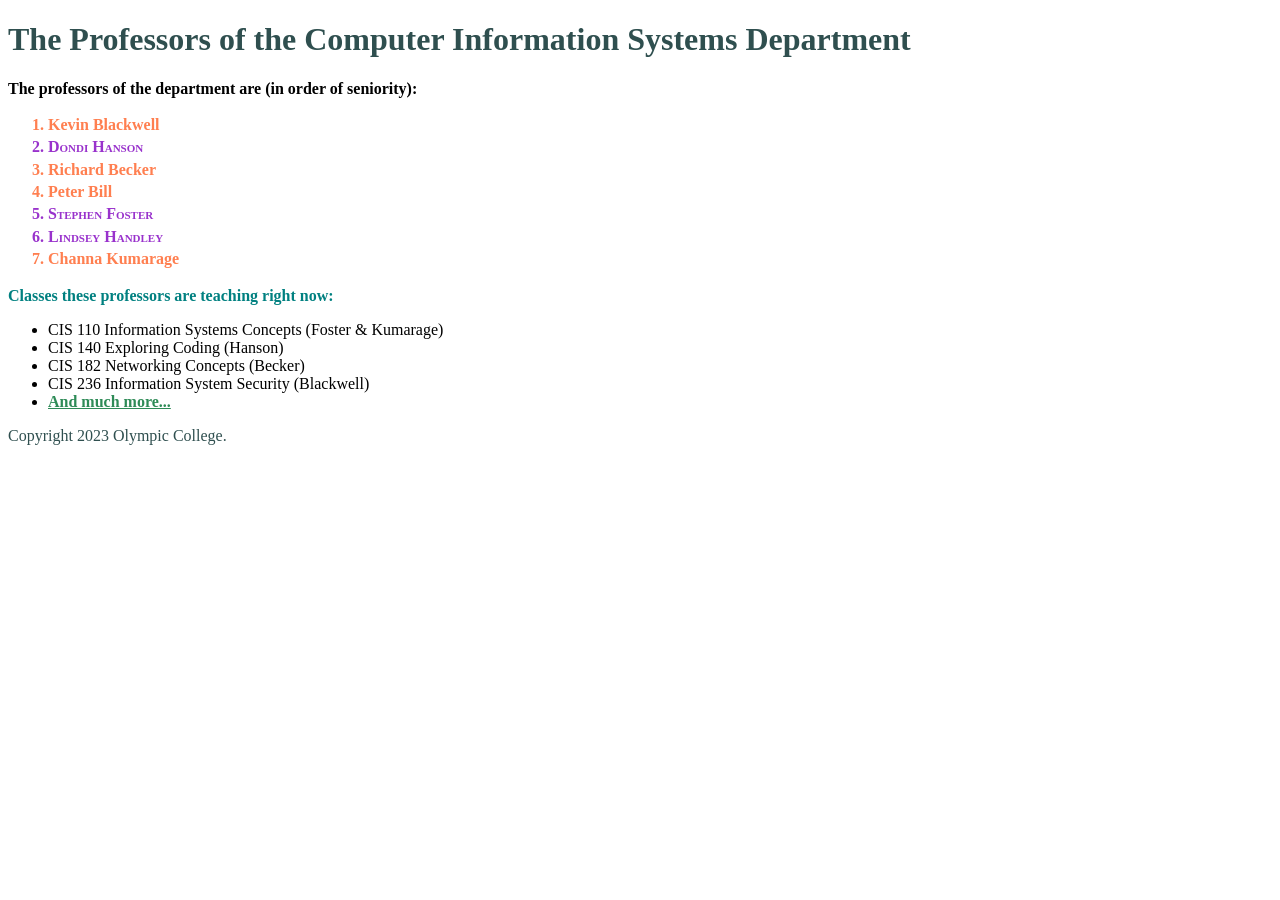
==== Ch 4 Part 2 Exercise Code/cis-dept.html @ a4413404 "Classwork Wednesday We followed Chapter 4 Part 2 adjustments to the cis-dept html" ====
<!DOCTYPE html>
<html lang="en">
  <head>
    <meta charset="utf-8">
    <title>Professors of the CIS Department</title>
    <link rel="shortcut icon" href="images/favicon.ico">
    <link rel="stylesheet" href="css/cis-dept.css">
  </head>
  <body>
    <header>
      <h1>The Professors of the Computer Information Systems Department</h1>
    </header>
    <main>
      <p>The professors of the department are (in order of seniority):</p>
      <ol>
        <li>Kevin Blackwell</li>
        <li class="programmer">Dondi Hanson</li>
        <li>Richard Becker</li>
        <li>Peter Bill</li>
        <li class="programmer">Stephen Foster</li>
        <li class="programmer" id="lindz">Lindsey Handley</li>
        <li>Channa Kumarage</li>
      </ol>
      <p>Classes these professors are teaching right now:</p>
      <ul>
        <li>CIS 110 Information Systems Concepts (Foster & Kumarage)</li>
        <li>CIS 140 Exploring Coding (Hanson)</li>
        <li>CIS 182 Networking Concepts (Becker)</li>
        <li>CIS 236 Information System Security (Blackwell)</li>
        <li><a href="https://www.olympic.edu/">And much more...</a></li>
      </ul>
    </main>
    <footer>
      <p>Copyright 2023 Olympic College.</p>
    </footer>
  </body>
</html>
---- Ch 4 Part 2 Exercise Code/css/cis-dept.css ----
main p { 
    font-weight: bolder;
}

ol ~ p {
    color: teal;
}

ol > li {
    color: coral;
    font-weight: bold;
    line-height: 1.4em;
}

h1 , footer {
    color: darkslategray;
}

a[href] {
    color: seagreen;
    font-weight: 900;
}

li.programmer {
    color: darkorchid;
    font-variant: small-caps;
}
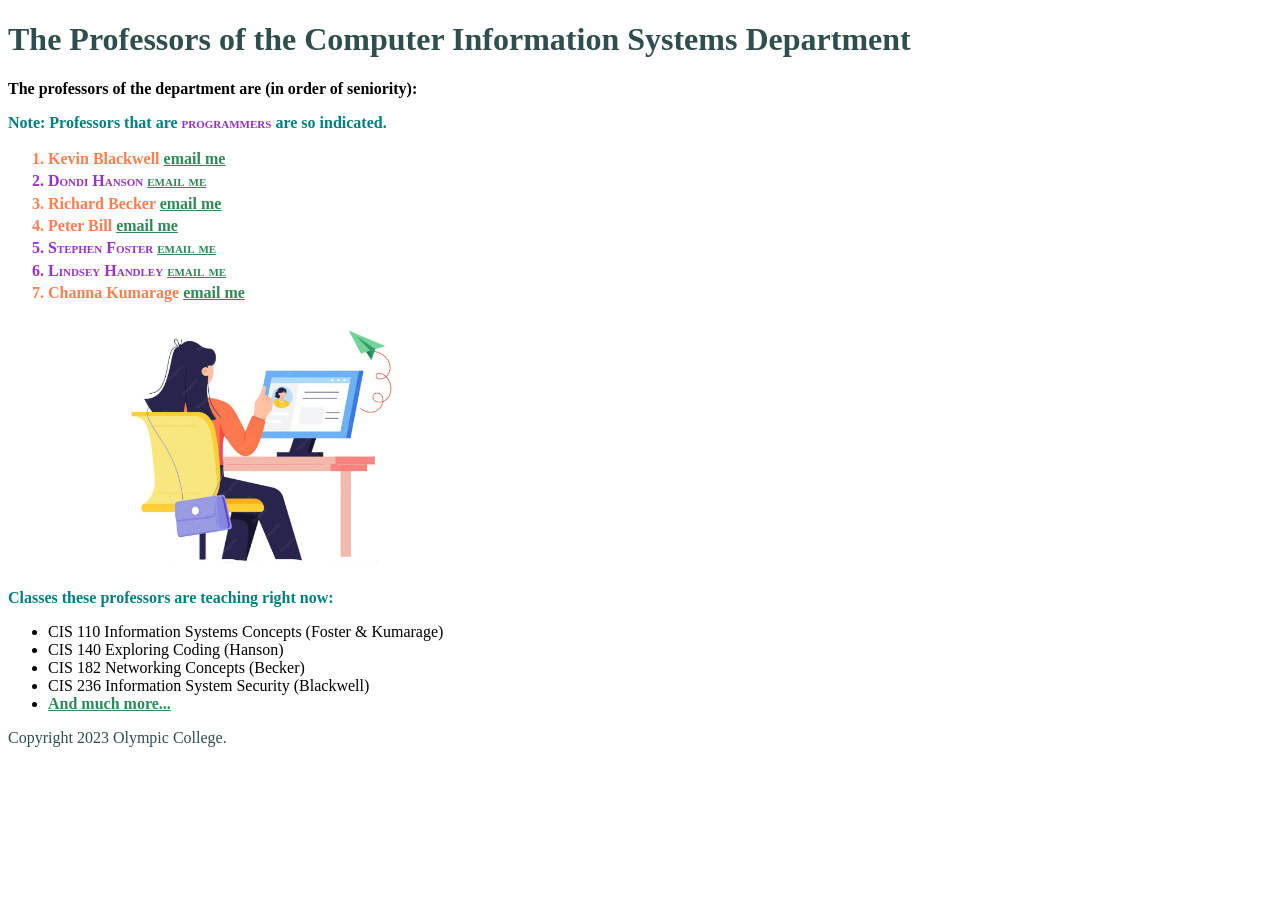
==== commit 195b2790: "Mini-Adjustments Making the classwork a little more original to demonstrate second repository." ====
--- a/Ch 4 Part 2 Exercise Code/cis-dept.html
+++ b/Ch 4 Part 2 Exercise Code/cis-dept.html
@@ -11,16 +11,18 @@
       <h1>The Professors of the Computer Information Systems Department</h1>
     </header>
     <main>
-      <p>The professors of the department are (in order of seniority):</p>
-      <ol>
-        <li>Kevin Blackwell</li>
-        <li class="programmer">Dondi Hanson</li>
-        <li>Richard Becker</li>
-        <li>Peter Bill</li>
-        <li class="programmer">Stephen Foster</li>
-        <li class="programmer" id="lindz">Lindsey Handley</li>
-        <li>Channa Kumarage</li>
-      </ol>
+   
+      <p style="color: black;">The professors of the department are (in order of seniority):</p>
+      <p>Note: Professors that are <span class="programmer">programmers</span> are so indicated.</p>
+     <ol>
+        <li>Kevin Blackwell <a href="https://www.olympic.edu/faculty/kevin-blackwell">email me</a></li>
+        <li class="programmer">Dondi Hanson <a href="https://www.olympic.edu/faculty/dondi-hanson">email me</a></li>
+        <li>Richard Becker  <a href="https://www.olympic.edu/faculty/richard-becker">email me</a></li>
+        <li>Peter Bill  <a href="https://www.olympic.edu/faculty/peter-bill">email me</a></li>
+        <li class="programmer">Stephen Foster <a href="https://www.olympic.edu/faculty/stephen-foster">email me</a></li>
+        <li class="programmer" id="lindz">Lindsey Handley <a href="https://www.olympic.edu/faculty/lindsey-handley">email me</a></li>
+        <li>Channa Kumarage <a href="https://www.olympic.edu/faculty/channa-kumarage">email me</a></li>
+         <img src="images/SendEMAIL.png" alt="Email Image" width="300"></ol>
       <p>Classes these professors are teaching right now:</p>
       <ul>
         <li>CIS 110 Information Systems Concepts (Foster & Kumarage)</li>
--- a/Ch 4 Part 2 Exercise Code/css/cis-dept.css
+++ b/Ch 4 Part 2 Exercise Code/css/cis-dept.css
@@ -1,9 +1,11 @@
 main p { 
     font-weight: bolder;
+    color: teal;
 }
 
-ol ~ p {
-    color: teal;
+img {
+    float: center;
+    margin-left: 4em;
 }
 
 ol > li {
@@ -12,6 +14,15 @@
     line-height: 1.4em;
 }
 
+li.programmer, .programmer {
+    color: darkorchid;
+    font-variant: small-caps;
+}
+
+main {
+    clear: left;
+}   
+
 h1 , footer {
     color: darkslategray;
 }
@@ -19,9 +30,4 @@
 a[href] {
     color: seagreen;
     font-weight: 900;
-}
-
-li.programmer {
-    color: darkorchid;
-    font-variant: small-caps;
 }
